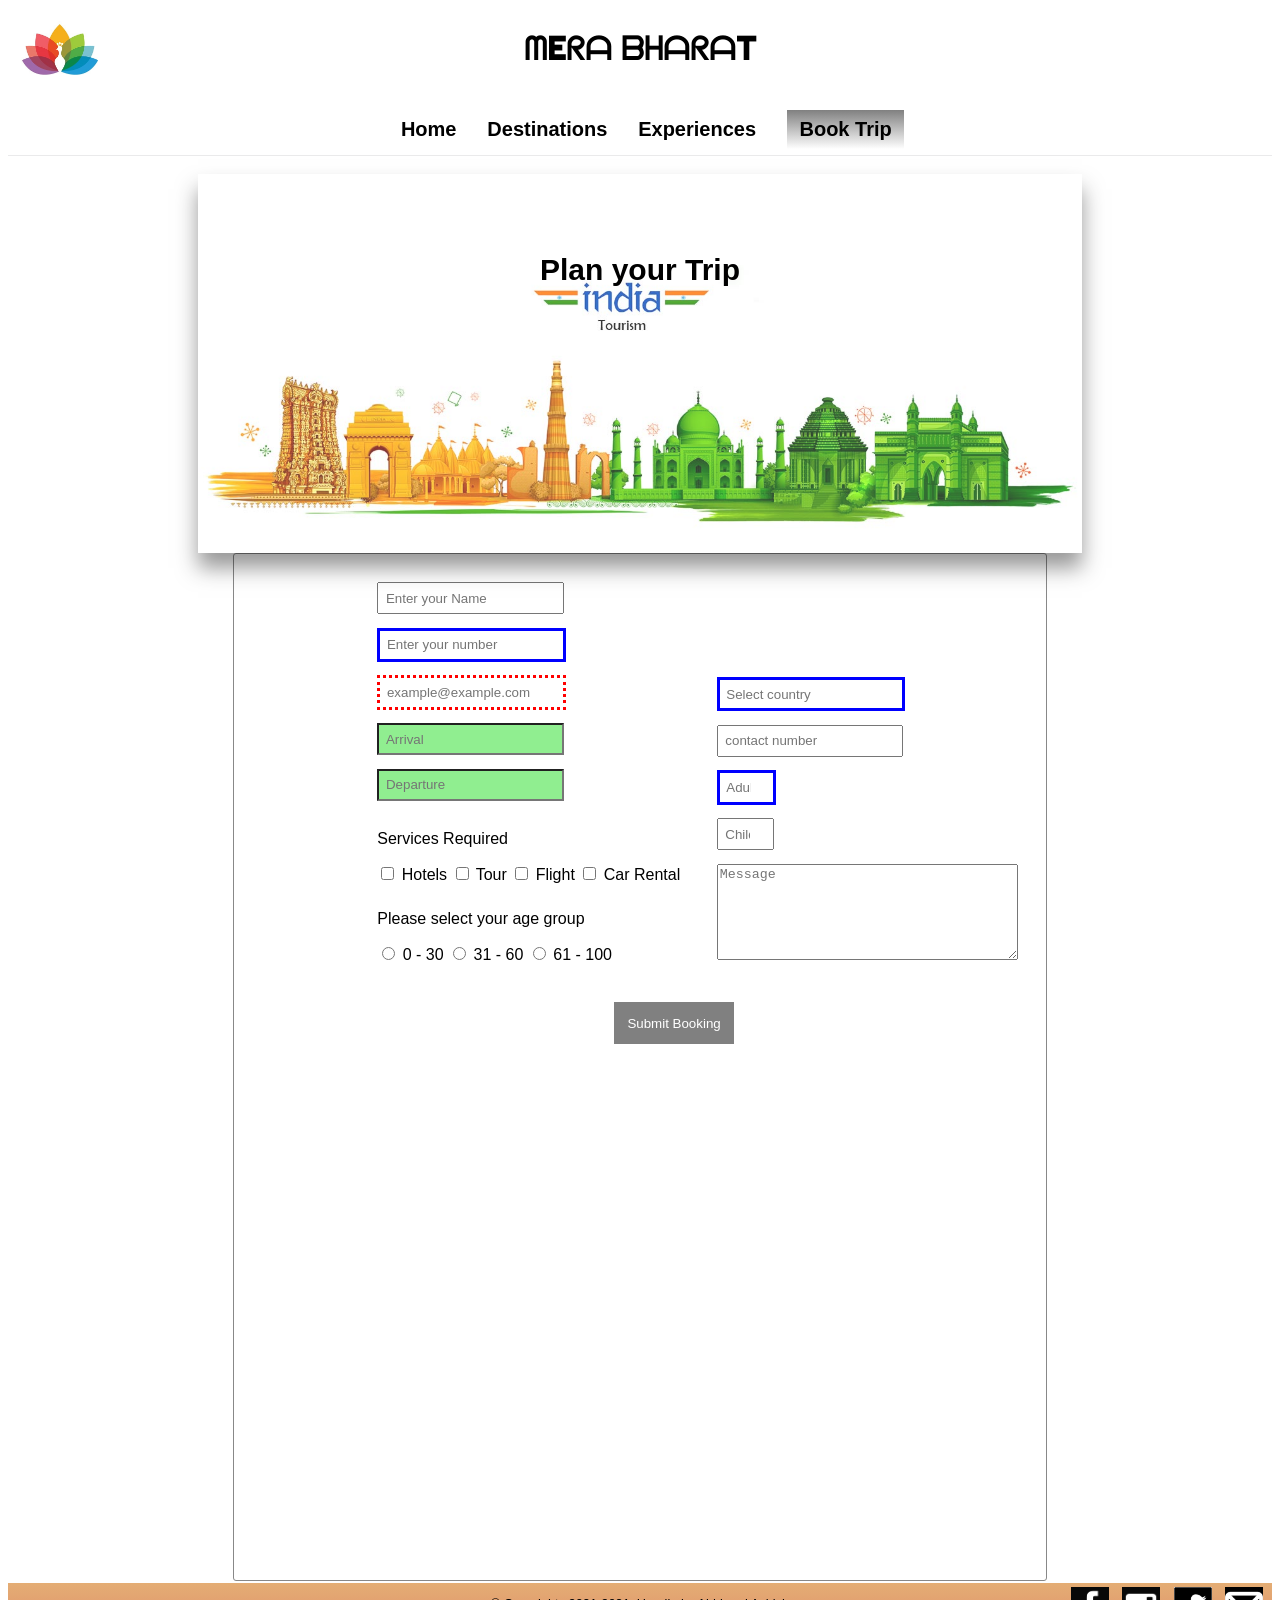
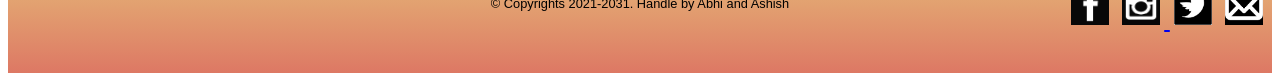
==== bookingForm.html @ 029841dc "ashish1" ====
<!DOCTYPE html>
<html lang="en">

<head>


  <meta charset="utf-8">
  
  <title>INDIAN TOURISM</title>
  <link rel="stylesheet" href="project.css">
  <link rel="icon" href="images/title-icon.jpg" type="image/jpg">
  <link rel="stylesheet" href="https://cdnjs.cloudflare.com/ajax/libs/font-awesome/4.7.0/css/font-awesome.min.css">
</head>

<body>
  <!-- <div class="container"> -->
  <header class="header">

    <img src="images/logo.jpg">

    <b>ᗰEᖇᗩ ᗷᕼᗩᖇᗩT</b>
  </header>

  <nav class="nav">
      <label for="toggle">&#9776;</label>
      <input type="checkbox" id="toggle">
      <div class="menu">
              <a href="index.html" >Home</a>
              <a href="destination.html">Destinations</a>
              <!-- <a href="index.html">Experiences</a> -->
              <a href="javascript:void(0)"  class="dropbtn">Experiences</a>
              <div class="dropdown-content">
                      <a href="heritage.html">Heritage</a>
                      <a href="spritual.html">Spiritual</a>
                      <a href="wildlife.html">Wildlife</a>
                      <a href="nature.html">Nature</a>
              </div>
              <a href="bookingForm.html" class="active">Book Trip</a>
             
      </div>

</nav>
  <main class="exprins-main">


    <img src="images/contactus.jpg" alt="img2.jpg">


    <div class="centered" style="top:30%; color :black">
      <h2>Plan your Trip</h2>
    </div>

    <form class="myForm">

      <div class="form_row">
        <div class="form_column">

          <div class="input-group">

            <input id="customer_name" placeholder="Enter your Name" >
          </div>

          <div class="input-group">

            <input type="tel" id="phone_number" placeholder="Enter your number" max="13" required>
          </div>
          <div class="input-group">

            <input type="email" id="email_address" placeholder="example@example.com" required>
          </div>


          <div class="input-group">
            <input placeholder="Arrival" class="textbox-n" type="text" onfocus="(this.type='date')" id="date">
          </div>


          <div class="input-group">

            <input placeholder="Departure" class="textbox-n" type="text" onfocus="(this.type='date')" id="date">
          </div>
          <div class="input-group">
            <p>Services Required</p>
            <input type="checkbox" name="Services" value="Hotels"> Hotels
            <input type="checkbox" name="Services1" value="Tour"> Tour
            <input type="checkbox" name="Services2" value="Flight"> Flight
            <input type="checkbox" name="Services2" value="Car Rental"> Car Rental
          </div>
          <div class="input-group">
              <p>Please select your age group</p>
             
                <input type="radio" name="age" value="30"> 0 - 30
                <input type="radio" name="age" value="60"> 31 - 60
                <input type="radio" name="age" value="100"> 61 - 100
             
            </div>
         
        </div>
        <div class="form_column">
           
          <div class="input-group">

            <input list="country" placeholder="Select country" required>
            <datalist id="country">
              <option value="USA">
              <option value="Canada">
              <option value="Africa">
              <option value="France">
              <option value="China">
            </datalist>
          </div>
          <div class="input-group">
            <input type="tel" name="telephone" placeholder="contact number"><br>
          </div>
          <div class="input-group">

            <input type="number" name="adult" min="1" max="30" placeholder="Adults" required>

          </div>
          <div class="input-group">

            <input type="number" name="child" min="0" max="30" placeholder="Children">

          </div >
       
          
          <div class="input-group">
            <textarea rows="6" cols="35" placeholder="Message"></textarea>
          </div>
        </div>
        <div class="form_row" style="align-self:flex-end; align-self: center;">

          <button id="submit">Submit Booking</button>

        </div>
        <div class="form_row" style="margin-left: -15%; margin-top: 2%;">
            <div class="mapouter">
                    <div class="gmap_canvas"><iframe width="1000" height="500" id="gmap_canvas"
                                    src="https://maps.google.com/maps?q=isi%20coll&t=&z=13&ie=UTF8&iwloc=&output=embed"
                                    frameborder="0" scrolling="no" marginheight="0"
                                    marginwidth="0"></iframe></div>
                    <style>
                            .mapouter {
                                    position: relative;
                                    text-align: right;

                            }

                            .gmap_canvas {
                                    overflow: hidden;
                                    background: none !important;

                            }
                    </style>
            </div>
    </div>
    </form>

     

  </main>
  <footer class="footer">
    <p> &copy; Copyrights 2021-2031. Handle by Abhi and Ashish</p>
    
    <div class="social-img">

           <a href="https://www.facebook.com/abhishek.malviya.12764"target="_blank"> <img class="img1" src="images/fb.png"></a>
           <a href="https://www.instagram.com/unknown_abhi._/"target="_blank"> <img class="img2" src="images/insta.png"> </a>
            <img class="img3" src="images/twiter.png">
            <img class="img4" src="images/gmail.png">
    </div>
  </footer>

</body>

</html>
---- project.css ----
*{
    box-shadow: border-box;
}

@font-face {
    font-family: "Righteous";
    src:url('font-Righteous/Righteous-Regular.ttf');
}

html{
    font-family:  "helvetica neue", sans-serif;

}

/* Main Container */
.container{
    display: grid;
    width: 100%; 
    grid-template-columns: 15% auto 15%;
    grid-template-areas: 'header header header'
    'nav nav nav'
    'main main main '
    'footer footer footer'
}



body{
    min-height: 100vh;

}

main,menu,aside,nav,header,footer{
   font-size: 20px;
}

/* Image Of the Home Page Background */
img{
    
    margin-left: auto;
    margin-right: auto;
    max-width: 100%;
    
}
/* Header */
header{
    grid-area: header;
    display: grid;
    padding-bottom: 10px;

}
/* Navigation Bar */
nav{
    grid-area: nav;
    /* background-color:  darkgrey; */
    display: grid;
    margin-bottom: 2vh;
}
/* Main Bar */
main{
    grid-area: main;
    display: grid;
    
 
}
main span{
    font-weight: bold;
    text-align: center;
    margin-top: 2vh;
    margin-bottom: 2vh;
    font-size: 2vw;
    

}

footer{
    grid-area: footer;
    display: grid;
    background-image: linear-gradient(#E4AD74,#DD7864);

    
}

@media screen and (max-width: 600px)
{
   
    aside{
        display: none;
    }
    
}
/* for medium screen */
@media screen and (min-width: 600px)
{
    aside{
        display: none;
    }
    

}
/* for large device*/
@media screen and (min-width: 768px)
{
    aside{
        display: inline-block;
    }

}   
.row {
   
  display: flex;
  align-items: center;
  justify-content: center;

}

h1{
    font-size: 2.5vw;
}
/* Create three equal columns that sits next to each other */
.column {
  
  flex: 33.33%;
  padding: 10px;
}
/* .column img:hover{
    border-top-left-radius: 30%;
    border-bottom-right-radius: 30%;
} */

.main img
{
        margin: auto ;
        width:100%;
    }






    
.menu a{
    display: inline-flex;
    margin-left: 2%;
    clear: right;
    font-weight: bolder;
    text-decoration: none;
    color: black;
    line-height: 1.5vh;
   
}
label{
 
    font-size: 26px;
    line-height: 1.5vh;
    display: none;
    width:26px;
    float:right;

}
.nav{

    margin-top: 4vh;
    /* border: solid 1px; */
    border-bottom: 1px solid #EAEAEB;
    text-align: center;
    line-height: 1.5vh;
    height: 5vh;

     }
     #toggle{
        display:none;
    }



.main
{
    position: relative;
    margin-top: 10px;
    
}
header b span{
    color :red;
}
.footer
{
height: 10vh;
margin-top: 10px;
text-align: center ;
color: black;

background-color: 		#D8BFD8;
}

.header
{
text-align: center;
font-family: "Righteous";
font-size: 2.5vw;
width: 100%;
height: 56px;
}

.header img{

width: 6%;

position: absolute;
margin-left: 1%;
margin-top: 1%;
}



.header b{
    margin-top: 20px;
}

.centered {
  position: absolute;
  top: 50%;
  left: 50%;
  transform: translate(-50%, -50%);
text-align: center;
color:whitesmoke;

  }

.btn-details{
  
    position: absolute;
  top:30%;
  left: 50%;
  transform: translate(-50%, -50%);
text-align: center;
padding:0.5vw;
background-color:green;
font-size: 1.4vw
}
.btn-details a{
    color: white;

   text-decoration: none;
}


.btn-details:hover{
    position: absolute;
    background-image: linear-gradient(green, white, orange);
    opacity: 0.9;
    padding: 10px;
   

 
}
.btn-details:hover a{
    color:black; 

}

.menu a:hover{
 background-image: linear-gradient(grey, white) ;
 opacity: 0.9;
 padding: 1%;


}
a.active {
   /* background-color: green;
    color: white;*/
    background-image: linear-gradient(grey, white) ;
    padding: 1%;
}



/*-----------------------------------------*/
.social-img{
    position:absolute;
    left:40%;
  width: 59vw;
  text-align: right;
}


.img1,.img2,.img3,.img4{

height: 3vw;
width: 3vw;
margin: 0.5%;

}

.footer h1{

    text-align: center;
    font-size: 20px;

}
/*css animation for learn more link images  */
@keyframes imagesAni
{
     from {border-radius: 10%;}
  to {border-radius: 50%;}
}



.flip-card {

    background-color: transparent;
    width: 100%;
    height:50vh;
    perspective: 1000px;

  }

  
  .flip-card-inner {
    position: relative;
  
    text-align: center;
    transition: transform 0.6s;
    transform-style: preserve-3d;
    box-shadow: 0 4px 8px 0 rgba(0,0,0,0.2);
  }     
  
  .flip-card:hover .flip-card-inner {
    transform: rotateY(180deg);
  }
  
  .flip-card-front, .flip-card-back {
    position: absolute;
    backface-visibility: hidden;
    border: 2px solid black;
  }
  
  .flip-card-front {
    background-color: #bbb;
    color: black;
  }
  
  .flip-card-back {
    width: 100%;
    height: 325px;
   
    color: black;
    font-weight: bold;
    transform: rotateY(180deg);
  }


 
/* Details of the Image */
.flip-card-back div:nth-child(1)
{
  color: white;
  padding: 1vw;
  background-color: black;
  margin-bottom: 10%;
  /*text-shadow: 1px 1px 2px black, 0 0 1em blue, 0 0 0.2em blue;*/
}
.flip-card-back div:nth-child(2)
{
    margin-bottom: 10%;
    font-family: Cambria, Cochin, Georgia, Times, 'Times New Roman', serif;
} 

.footer p{
    display: inline-block;
    font-size: 1vw;
}


  /* slider */

  #slider-New {
    overflow: hidden;
    position: relative;
    width: 50%;
    height: 400px;
     margin:auto;
  background: transparent;
}

@keyframes slider {
	0% { left: 0; }
	30% { left: 0; }
	33% { left: -100%; }
	63% { left: -100%; }
	66% { left: -200%; }
	95% { left: -200%; }
	100% { left: 0; }
}
#slider-New figure {
  width:298%;
  height: 99%;
	position: relative;
    animation: 6s slider ;
animation-timing-function: ease;
animation-iteration-count: infinite;


}

#slider-New figure img {
	width:32.19%;
	height :98%;
	
}

/* video */
.visual-content{
position: relative;   
 margin-bottom: 2%;
margin: auto;
margin-top:1%;
width: 600px;

}

.popular-block{
position: relative;   
 margin-bottom: 2%;
margin: auto;
margin-top:1%;
text-align: center;
color:#09041f;
font-size: 1vw;
width: 95vw;
align-items: center;

}






/* DropDown css */
.dropdown-content a {
    color: black;
    padding: 12px 16px;
    text-decoration: none;
    display: block;
    text-align: left;

  }
  .dropdown-content {
    display: none;
    position: absolute;
    background-color: #f9f9f9;
    min-width: 160px;
    box-shadow: 0px 8px 16px 0px rgba(0,0,0,0.2);
    z-index: 1;
    left: 44%;
  
  }

  .dropbtn:hover+.dropdown-content {
    display: block;
  }
  .dropdown-content:hover  {
    display: block;
  }

  .dropdown-content a:hover {
      background-color: #f1f1f1;
      margin-top: 1%;
padding: 3%;
color: #B22222;
}
/* **************** */

/* ScrollBar css for browser */

::-webkit-scrollbar {
    width: 5px;
  }
  
  /* Track */
  ::-webkit-scrollbar-track {
    background: #f1f1f1; 
  }
   
  /* Handle */
  ::-webkit-scrollbar-thumb {
    background:  #B22222;  
  }
  
  /* Handle on hover */
  ::-webkit-scrollbar-thumb:hover {
    background:#888;
  }
  /* ******************************** */

  /* Heritage */

  .exprins-main img{
      width: 70%;
   opacity: 0.8;
 
    margin-left: 15%;
     -webkit-box-shadow: 0 15px 20px rgba(0, 0, 0, 0.5);
     -moz-box-shadow: 0 15px 20px rgba(0, 0, 0, 0.5);
     box-shadow: 0 15px 20px rgba(0, 0, 0, 0.5); 
  }
  .column h3{
    
    text-align: center;
  }

  .description{
    -webkit-box-shadow: 0 15px 20px rgba(0, 0, 0, 0.5);
    -moz-box-shadow: 0 15px 20px rgba(0, 0, 0, 0.5);
    box-shadow: 0 15px 20px rgba(0, 0, 0, 0.5); 
    width: 65%;
    padding: 10px;
    border: 2px solid gray;
    border-radius: 5px;
    margin-left: 15%;
    text-align: justify;
    font-size: 1vw;
  }

.main{
border-top:2px solid darkblue"
}



/* form css */
.myForm {
  font-size: 16px;

  width :63%;
  border-radius: 3px;
  padding: 0.5em;
  margin: auto;
  height: 99%;
  border: 1px solid #888;
  align-content: center;
}
.form_row {
  display: inline-block;
  margin-left:15%;
  width:100% 
}
.form_column {
height:100% ;
display: inline-block;
  padding: 10px;
  padding: 1em;

  
}

.input-group > label {
  margin-right: 1em; 
  padding: .5em 0;
  display: inline-block;
  font-size:0.5em;
}
.myForm input,
.myForm select {

  padding: .5em;
  margin-bottom: 1em;
}
.myForm input[type="checkbox"],
.myForm input[type="radio"]
{
 
  padding: .5em;
  margin-bottom: 1em;
}
.myForm button {
    margin-top: 1em;
    margin-left: 10em;
 padding: 1em; 
  background: gray;
  color: white;
  border: 0;
}
.myForm legend{
  text-align: center;   
  background-color:gainsboro;
  padding: 14px 24px;
   border: 0; 
   margin-bottom: 1.2em;
}

.myForm :required{
  border: 3px solid blue;
}
.myForm input[type="text"]:valid, input[type="email"]:valid, input[type="password"]:valid{
  background-color: lightgreen;
}
.myForm input[type="text"]:invalid, input[type="email"]:invalid, input[type="password"]:invalid{
  border: dotted red;
}

/* css for contact us form */


/* Description Container*/
.description-container
{
    width: 100%;
}

.description-container  p{
    font-family: Cambria, Cochin, Georgia, Times, 'Times New Roman', serif;
}

#more-details{
color: white;
    text-align: center;
    padding:0.5vw;
    background-color:green;
    font-size: 1vw;
    border-radius: 5px;
    margin-left:45%;
}

#details{
    display: none;
}



/* Media Query for Tables: */
@media only screen and (max-width: 992px) {
  .btn-details{
    top:23%;
  
}
 
.visual-content video{
  width: 400px;
  margin-left:15%;
  }
  .popular-block p:nth-last-of-type(1){
    font-size: 1.5vw;
  }

  .popular-block p {

   
   
  overflow: auto;
}
.search-container{
  display: block;
  position:absolute;
  left:35%;
 margin-top: 1%;
}
#slider-New{
  height: 250px;;
}
.nav{
  margin-bottom: 5%;
}
.column{
  margin-top: 5%;
display:block;
width: 80%;

  padding: 10px;
  margin: auto;
}

.row{
  display:block;
}
.description-container  p{
  font-size: 2.5vw;
}

.flip-card-inner,.flip-card-front,.flip-card-back{
  width: 100%;
  height: fit-content;
}


.flip-card
{
    height:35vh;
    width: 60%;
    margin: auto;
}
.flip-card-back div,a{
  font-size: 2vw;
}

}


/* Media Query  for small devices */
@media only screen and (max-width:600px){
    label{
        display: block;
        cursor: pointer;
    }
    
    .menu{
        text-align: center;
        width:90%;
        display: none;
        height:30vw;
        z-index: 1;
        background-color: white;
        color: #09041f;
        margin: auto;
    }
    .menu a{
        display: block;
        border-bottom: 2px solid  #EAEAEB;
        margin-bottom: 2vh;
        font-size: 1vh;
     
    }
   #toggle:checked+.menu
    {
    display: block;
    }
   
    #slider-New{
        width:40%;
        height: 150px;
        margin-left: 15%;
    }

  .main img{
   
    width:75%;
    margin-left: 1%;
    }
    .btn-details{
        top:20%;
        left: 50%;
    }
    .centered{
        top: 20%;
        left: 50%;
    }
    .popular-block p {
        width:370px;
        font-size: 2.5vw; 
      overflow: auto;
    }
    .popular-block h1{
        text-align: center;
      
    }

    .visual-content video{
    width: 400px;
    margin-left: 5%;
    }
   .search-container{
    float: none;
    display: block;
    text-align: left;
    width: 100%;
    margin-top:-2%;
  overflow: hidden;
   }
    body{
        height: 100vh;
    }
    .social-img
    {
        left:2%;
        width: 18vw;
    }
   
    .flip-card-inner,.flip-card-front,.flip-card-back{
      width: 100%;
      height: 100%;
    }
   

    .flip-card
    {
        height:20vh;
        width: 50%;
        margin: auto;
    }
    .flip-card-back div,a{
      font-size: 2vw;
    }
  
    .column{
      margin-top: 5%;
    display:block;
    width: 80%;

      padding: 10px;
      margin: auto;
    }
  
    .row{
      display:block;
    }

  .popular-block p:nth-last-of-type(1){
    text-align: center;
    margin-left: 10%;
    font-size: 2.5vw;
  }
  .dropdown-content {
top :26%;
  
  }
  .main>.popular-block p{
    margin-left: 0%;
    text-align: justify;
  }

  .main>.popular-block h1{
    margin-left: -30%;
  }
  .footer p{
font-size: 2vw;
  }
  .description-container  p{
    font-size: 2.5vw;
  }
}
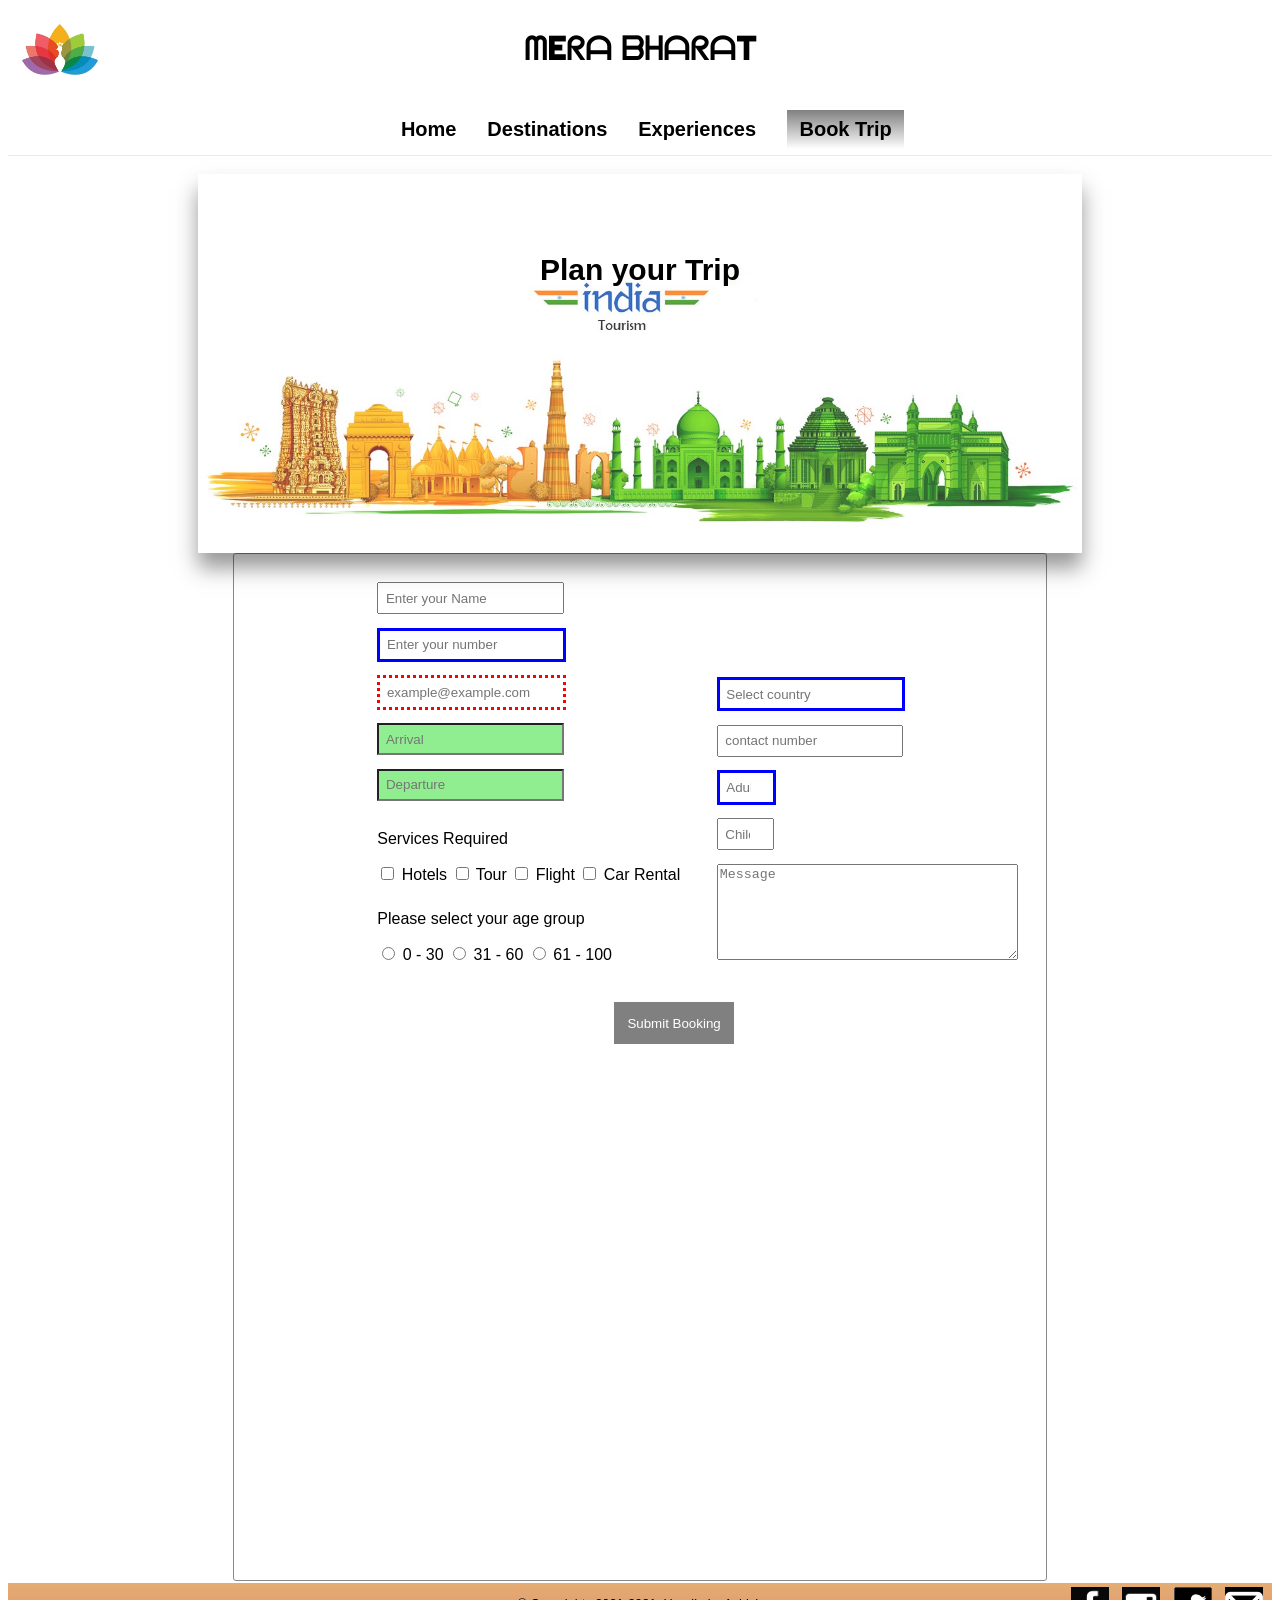
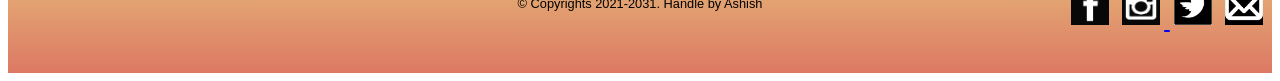
==== commit 8060d39f: "Update bookingForm.html" ====
--- a/bookingForm.html
+++ b/bookingForm.html
@@ -160,12 +160,12 @@
 
   </main>
   <footer class="footer">
-    <p> &copy; Copyrights 2021-2031. Handle by Abhi and Ashish</p>
+    <p> &copy; Copyrights 2021-2031. Handle by Ashish</p>
     
     <div class="social-img">
 
-           <a href="https://www.facebook.com/abhishek.malviya.12764"target="_blank"> <img class="img1" src="images/fb.png"></a>
-           <a href="https://www.instagram.com/unknown_abhi._/"target="_blank"> <img class="img2" src="images/insta.png"> </a>
+           <a href="https://www.facebook.com/ashish.maley17"target="_blank"> <img class="img1" src="images/fb.png"></a>
+           <a href="https://www.instagram.com/dangi_ashish1_7/"target="_blank"> <img class="img2" src="images/insta.png"> </a>
             <img class="img3" src="images/twiter.png">
             <img class="img4" src="images/gmail.png">
     </div>
@@ -173,4 +173,4 @@
 
 </body>
 
-</html>+</html>
